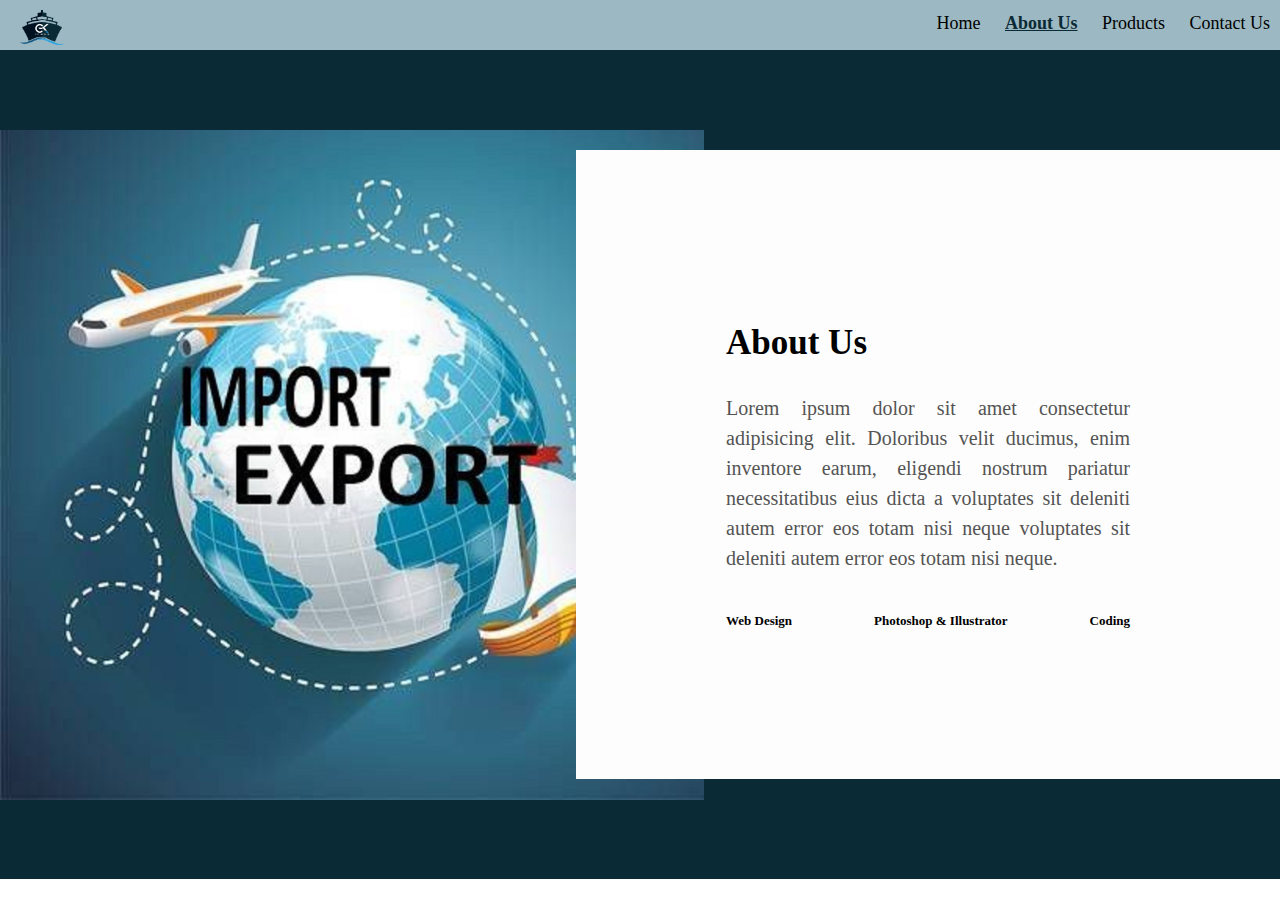
==== about.html @ e35467b6 "html files" ====
<!DOCTYPE html>
<html>
<head>
    <title>GK Enterprise</title>
    <link rel="stylesheet" href="CSS/home.css">
    <link rel="shortcut icon" href="picture/logo.png" type="image/x-icon">
    <link rel="stylesheet" href="CSS/nav.css">
	<link rel="stylesheet" href="CSS/about.css">
</head>
<body>

	<!-- navbar star -->
	<nav>
		<div class="nav">
			<input type="checkbox" id="nav-check">
			<div class="nav-header">
			  <div class="nav-title">
				<img src="picture/logo.png" alt="">
			  </div>
			</div>
			<div class="nav-btn">
			  <label for="nav-check">
				<span></span>
				<span></span>
				<span></span>
			  </label>
			</div>
			
			<div class="nav-links">
			  <a href="index.html" >Home</a>
			  <a href="about.html"  class="select">About Us</a>
			  <a href="product.html"  >Products</a>
			  <a href="contact.html"  >Contact Us</a>
			  <!-- <a href="" target="_blank">JsFiddle</a> -->
			</div>
		  </div>
	</nav>
	<!-- navbar ends -->

	<!-- main sart -->
	<div class="main">
	<div class="about-section">
		<div class="inner-container">
		  <h1>About Us</h1>
		  <p class="text">
			Lorem ipsum dolor sit amet consectetur adipisicing elit. Doloribus velit ducimus, enim inventore earum, eligendi nostrum pariatur necessitatibus eius dicta a voluptates sit deleniti autem error eos totam nisi neque voluptates sit deleniti autem error eos totam nisi neque.
		  </p>
		  <div class="skills">
			<span>Web Design</span>
			<span>Photoshop & Illustrator</span>
			<span>Coding</span>
		  </div>
		</div>
	  </div>
	</div>
</body>
</html>
---- CSS/nav.css ----
* {
	box-sizing: border-box;
  }
  
  body {
	margin: 0px;
	font-family: 'segoe ui';
  }
  
  .nav {
	height: 50px;
	width: 100%;
	background-color: #9cb8c2;
	position: relative;
  }
  
  .nav > .nav-header {
	display: inline;
  }
  
  .nav > .nav-header > .nav-title {
	display: inline-block;
	font-size: 22px;
	color: #fff;
	padding: 10px 10px 10px 20px;
  }
  

  .nav-title img{
	width: 2em;
  }

  .nav > .nav-btn {
	display: none;
  }
  
  .nav > .nav-links {
	display: inline;
	float: right;
	font-size: 18px;
  }
  
  


  .nav > .nav-links > a {
	display: inline-block;
	padding: 13px 10px 13px 10px;
	text-decoration: none;
	color: #000000;
  }
  
  .nav > .nav-links > a:hover {
	background-color: #38525c;
  }
  
  .select{
	font-weight: bold;
	color: #0a2a35 !important;
	text-decoration: underline #0a2a35 !important;
  }

  .nav > #nav-check {
	display: none;
  }
  
 
  @media screen and (max-width:800px) {
	.nav > .nav-btn {
	  display: inline-block;
	  position: absolute;
	  right: 0px;
	  top: 0px;
	}
	.nav > .nav-btn > label {
	  display: inline-block;
	  width: 50px;
	  height: 50px;
	  padding: 13px;
	}
	.nav > .nav-btn > label:hover,.nav  #nav-check:checked ~ .nav-btn > label {
	  background-color: #8fabb6;
	}
	.nav > .nav-btn > label > span {
	  display: block;
	  width: 25px;
	  height: 10px;
	  border-top: 2px solid #000000;
	}
	.nav > .nav-links {
	  position: absolute;
	  display: block;
	  width: 100%;
	  background-color: #8fabb6;
	  height: 0px;
	  transition: all 0.3s ease-in;
	  overflow-y: hidden;
	  top: 50px;
	  left: 0px;
	}
	.nav > .nav-links > a {
	  display: block;
	  width: 100%;
	}
}
---- CSS/about.css ----
.main{
    min-height: 90vh;
    display: flex;
    align-items: center;
    justify-content: center;
    background-color: #0a2a35;
}

.about-section{
    background: url(../picture/about1.jpeg) no-repeat left;
    background-size: 55%;
    background-color: #0a2a35;
    overflow: hidden;
    padding: 100px 0;
}

.inner-container{
    width: 55%;
    float: right;
    background-color: #fdfdfd;
    padding: 150px;
}

.inner-container h1{
    margin-bottom: 30px;
    font-size: 35px;
    font-weight: 900;
}

.text{
    font-size: 20px;
    color: #545454;
    line-height: 30px;
    text-align: justify;
    margin-bottom: 40px;
}

.skills{
    display: flex;
    justify-content: space-between;
    font-weight: 700;
    font-size: 13px;
}

@media screen and (max-width:1200px){
    .inner-container{
        padding: 80px;
    }
}

@media screen and (max-width:1000px){
    .about-section{
        background-size: 100%;
        padding: 100px 40px;
    }
    .inner-container{
        width: 100%;
    }
}

@media screen and (max-width:600px){
    .about-section{
        padding: 0;
    }
    .inner-container{
        padding: 60px;
    }
}
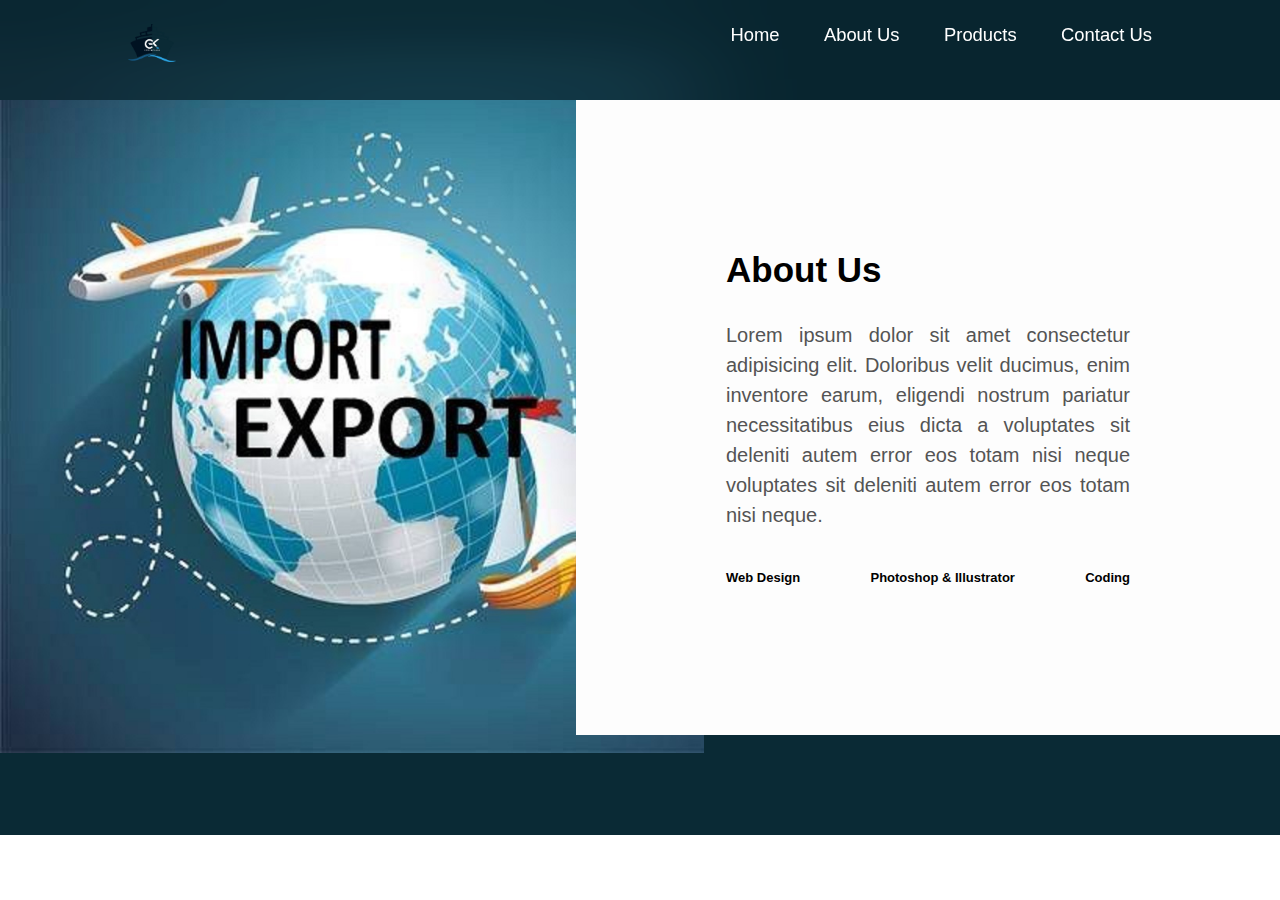
==== commit ccf4c9a6: "fixes" ====
--- a/about.html
+++ b/about.html
@@ -10,31 +10,17 @@
 <body>
 
 	<!-- navbar star -->
-	<nav>
-		<div class="nav">
-			<input type="checkbox" id="nav-check">
-			<div class="nav-header">
-			  <div class="nav-title">
-				<img src="picture/logo.png" alt="">
-			  </div>
-			</div>
-			<div class="nav-btn">
-			  <label for="nav-check">
-				<span></span>
-				<span></span>
-				<span></span>
-			  </label>
-			</div>
-			
-			<div class="nav-links">
-			  <a href="index.html" >Home</a>
-			  <a href="about.html"  class="select">About Us</a>
-			  <a href="product.html"  >Products</a>
-			  <a href="contact.html"  >Contact Us</a>
-			  <!-- <a href="" target="_blank">JsFiddle</a> -->
-			</div>
-		  </div>
-	</nav>
+	<header class="header">
+		<a href="#"><img src="picture/logo.png" class="logo"></a>
+		<label for="" class="icons"></label>
+		<nav class="navbar">
+			<a href="index.html" class="select">Home</a>
+			<a href="about.html">About Us</a>
+			<a href="product.html">Products</a>
+			<a href="contact.html">Contact Us</a>
+		</nav>
+	
+		</header>
 	<!-- navbar ends -->
 
 	<!-- main sart -->
--- a/CSS/home.css
+++ b/CSS/home.css
@@ -0,0 +1,3 @@
+body{
+	background: url('C:/Users/nisar/IdeaProjects/GKEnterprise/picture/img_bck.jpg') no-repeat;
+}--- a/CSS/nav.css
+++ b/CSS/nav.css
@@ -1,105 +1,45 @@
+@import url("@import url('https://fonts.googleapis.com/css2?family=Poppins:wght@200&display=swap');");
 * {
+	box-sizing: border-box;
+	font-family: 'Poppins', sans-serif;
+	margin: 0;
+	padding: 0;
 	box-sizing: border-box;
   }
   
   body {
 	margin: 0px;
 	font-family: 'segoe ui';
+	min-height: 100vh;
+	min-width: 100vh;
+	/* background-color: burlywood; */
   }
-  
-  .nav {
-	height: 50px;
-	width: 100%;
-	background-color: #9cb8c2;
-	position: relative;
-  }
-  
-  .nav > .nav-header {
-	display: inline;
-  }
-  
-  .nav > .nav-header > .nav-title {
-	display: inline-block;
-	font-size: 22px;
-	color: #fff;
-	padding: 10px 10px 10px 20px;
-  }
-  
-
-  .nav-title img{
-	width: 2em;
-  }
-
-  .nav > .nav-btn {
-	display: none;
-  }
-  
-  .nav > .nav-links {
-	display: inline;
-	float: right;
-	font-size: 18px;
-  }
-  
-  
-
-
-  .nav > .nav-links > a {
-	display: inline-block;
-	padding: 13px 10px 13px 10px;
+  .header{
+position: fixed;
+top: 0;
+left: 0;
+width: 100%;
+padding: 1.5rem 10%;
+background: rgba(0,0,0,.1);
+backdrop-filter:blur(50px);
+display: flex;
+justify-content: space-between;
+z-index: 100;
+}
+.logo{
+	font-size: 2rem;
+	color: white;
 	text-decoration: none;
-	color: #000000;
-  }
-  
-  .nav > .nav-links > a:hover {
-	background-color: #38525c;
-  }
-  
-  .select{
-	font-weight: bold;
-	color: #0a2a35 !important;
-	text-decoration: underline #0a2a35 !important;
-  }
-
-  .nav > #nav-check {
-	display: none;
-  }
-  
- 
-  @media screen and (max-width:800px) {
-	.nav > .nav-btn {
-	  display: inline-block;
-	  position: absolute;
-	  right: 0px;
-	  top: 0px;
-	}
-	.nav > .nav-btn > label {
-	  display: inline-block;
-	  width: 50px;
-	  height: 50px;
-	  padding: 13px;
-	}
-	.nav > .nav-btn > label:hover,.nav  #nav-check:checked ~ .nav-btn > label {
-	  background-color: #8fabb6;
-	}
-	.nav > .nav-btn > label > span {
-	  display: block;
-	  width: 25px;
-	  height: 10px;
-	  border-top: 2px solid #000000;
-	}
-	.nav > .nav-links {
-	  position: absolute;
-	  display: block;
-	  width: 100%;
-	  background-color: #8fabb6;
-	  height: 0px;
-	  transition: all 0.3s ease-in;
-	  overflow-y: hidden;
-	  top: 50px;
-	  left: 0px;
-	}
-	.nav > .nav-links > a {
-	  display: block;
-	  width: 100%;
-	}
+	font-weight: 500;
+	height: 3rem;
+	width: 3rem;
+	padding-bottom: 10px;
+}
+.navbar a{
+	font-size: 1.15rem;
+	color:white;
+	text-decoration: none;
+	font-weight: 500;
+	margin-left:2.5rem ;
+	margin-top: 50px;
 }